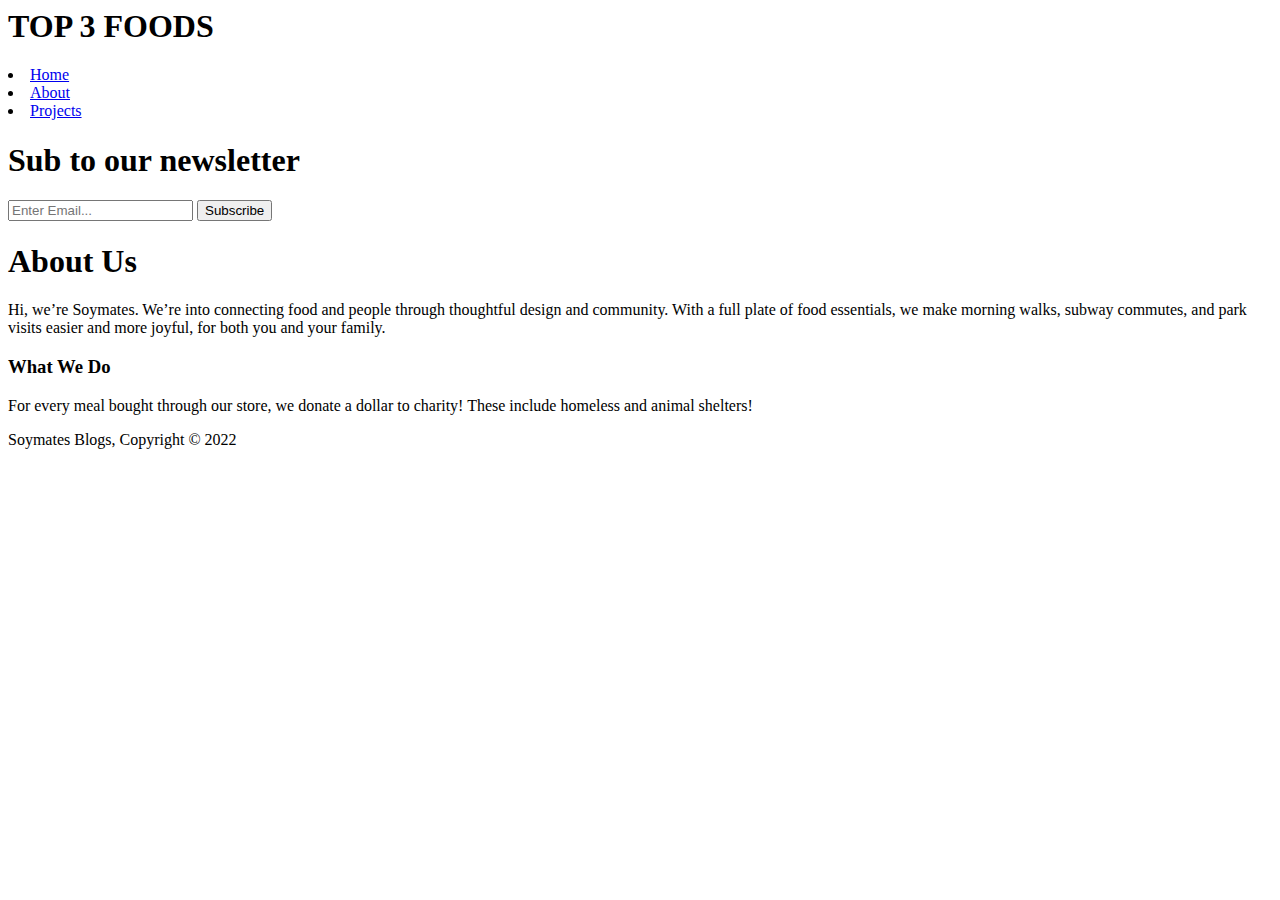
==== about.html @ 638629ad "Create about.html" ====
<html>
    <head>
        <title>America | About</title>
        <link rel="stylesheet" href="./css/style.css">
      </head>
        <body>
            <header>
                <div class="container">
                    <div id="branding">
                        <h1>TOP <span class="highlight">3</span> FOODS</h1>
                    </div>
                    <nav>
                        <u1>
                        <li><a href="indexx.html">Home</a></li>
                        <li class="current"><a href="about.html">About</a></li>
                        <li><a href="services.html">Projects</a></li>
                    </u1></nav>
                </div>
            </header>
           
            <section id="newsletter">
                <div class="container">
                    <h1> Sub to our newsletter </h1>
                    <form>
<input type="email" placeholder= "Enter Email...">
<button type="submit" class="button_1">Subscribe</button>
                    </form>
                </div>
            </section>
        </section>
        <section id ="main">
        <div class="container">
          <article id="main-col">
        <h1 class="page-title">About Us</h1>
        <p>Hi, we’re Soymates.
            We’re into connecting food and people through thoughtful design and community. With a full plate of food essentials, we make morning walks, subway commutes, and park visits easier and more joyful, for both you and your family.</p>
        </article>
        <aside id="sidebar">
            <div class="dark">
<h3> What We Do</h3>
<p>For every meal bought through our store, we donate a dollar to charity! These include homeless and animal shelters!</p>
       </div>
     </aside>
          </div>
        </section>
        <footer>
            <div class="container">
            <p>Soymates Blogs, Copyright &copy; 2022</p>
        </div>
        </footer>
        </body>
    
</html>
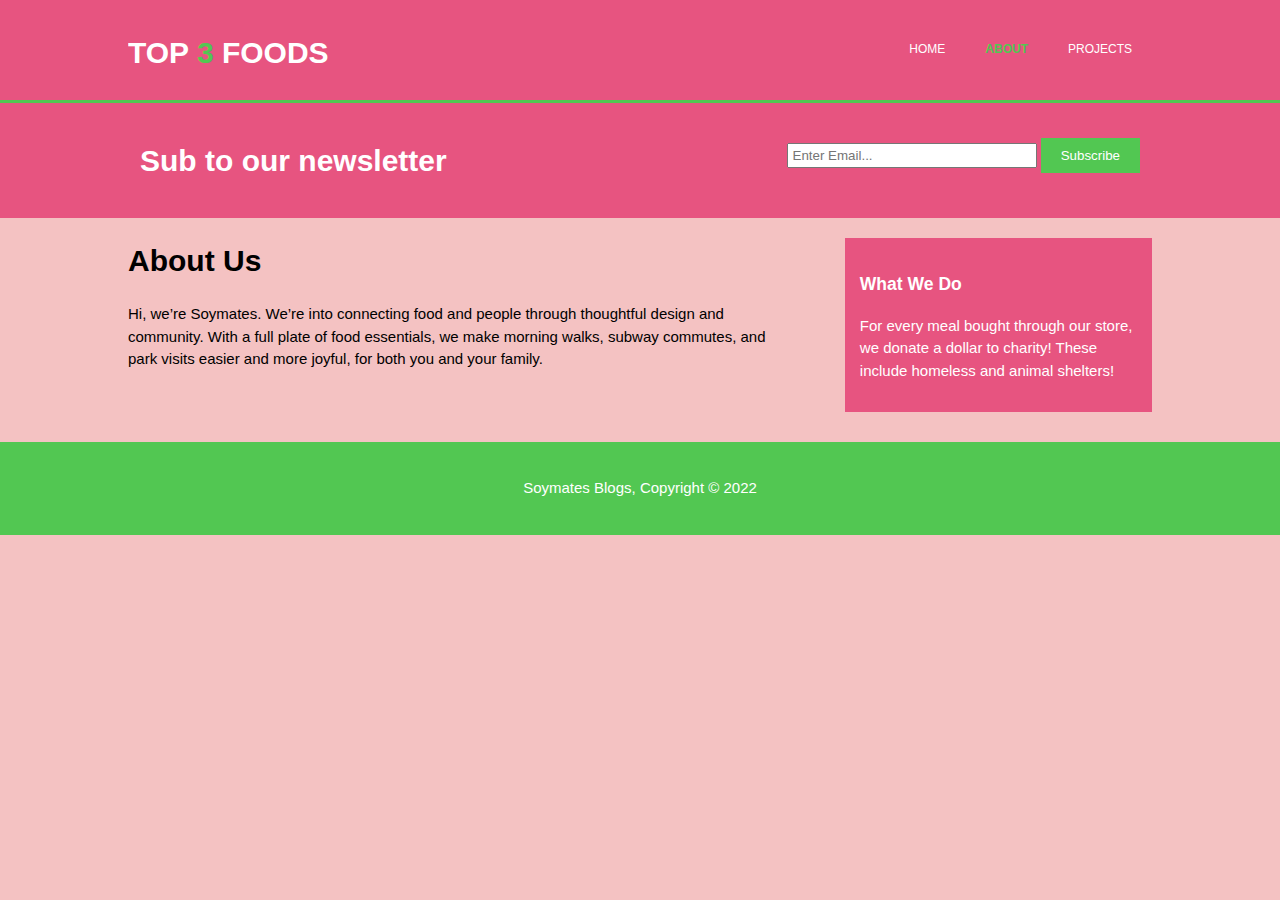
==== commit 4e22c6c5: "Update about.html" ====
--- a/about.html
+++ b/about.html
@@ -1,7 +1,7 @@
 <html>
     <head>
         <title>America | About</title>
-        <link rel="stylesheet" href="./css/style.css">
+        <link rel="stylesheet" href="style.css">
       </head>
         <body>
             <header>
--- a/style.css
+++ b/style.css
@@ -0,0 +1,153 @@
+body{
+    font:15px/1.5 Arial, Helvetica, sans-serif;
+    padding:0;
+    margin:0;
+    background-color:F4C2C2;
+}
+
+.container{
+    width:80%;
+    margin: auto;
+    overflow:hidden;
+}
+
+
+header{
+    background:#E75480;
+    color:#ffffff;
+    padding-top:30px;
+    min-height:70px;
+    border-bottom:rgb(82, 199, 82) 3px solid;
+}
+
+ul{
+    margin:0;
+    padding:0;
+}
+
+
+.button_1{
+    height:35px;
+    background:rgb(82, 199, 82);
+    border:0;
+    padding-left:20px;
+    padding-right:20px;
+    color:#ffffff;
+}
+
+.dark{
+    padding:15px;
+    background:#E75480;
+    color:white;
+    margin-top:10px;
+    margin-bottom:10px;
+}
+header a{
+    color:#ffffff;
+    text-decoration: wavy;
+    text-transform: uppercase;
+    font-size:12px;
+}
+
+header li{
+    float:left;
+    display:inline;
+    padding: 0 20px 0 20px;
+}
+
+header #branding{
+    float: left;
+}
+
+header #branding h1{
+    margin:0;
+}
+
+header nav{
+    float:right;
+    margin-top:10px;
+}
+
+header .highlight, header .current a {
+    color:rgb(82, 199, 82);
+    font-weight:bold;
+}
+
+header a:hover{
+    color:#ffffff;
+    font-weight:bold;
+}
+/* FIXXXXXXXXXXX*/
+#showcase{
+    min-height:400px;
+    background:url('.img/ch.jpg./img/showcase.jpg') no-repeat 0 -400px;
+    text-align: center;
+    color:#ffffff;
+}
+
+#showcase h1{
+    margin-top:100px;
+    font-size:55px;
+    margin-bottom:10px;
+}
+
+#showcase p{
+    font-size:20px;
+}
+/*newsletter*/
+
+#newsletter{
+    padding:15px;
+    color:#ffffff;
+    background:#E75480;
+}
+
+#newsletter h1{
+    float:left;
+}
+
+#newsletter form{
+    float:right;
+    margin-top:20px;
+}
+
+#newsletter input[type="email"]{
+    padding:4px;
+    height:25px;
+    width:250px;
+}
+
+/* Boxes */
+
+#boxes{
+    margin-top:20px;
+}
+
+#boxes .box{
+    float:left;
+    text-align:center;
+    width:30%;
+    padding:10px;
+}
+
+#boxes .box img{
+    width:90px;
+}
+/* sidebar*/
+aside#sidebar{
+    float:right;
+    width:30%;
+    margin-top:10px;
+}
+/*Main-col*/
+article#main-col{
+    float:left;
+    width:65%;
+}
+footer{
+    padding:20px;
+    margin-top:20px;
+    color:#ffffff;
+    background-color:rgb(82, 199, 82);
+    text-align:center;
+}
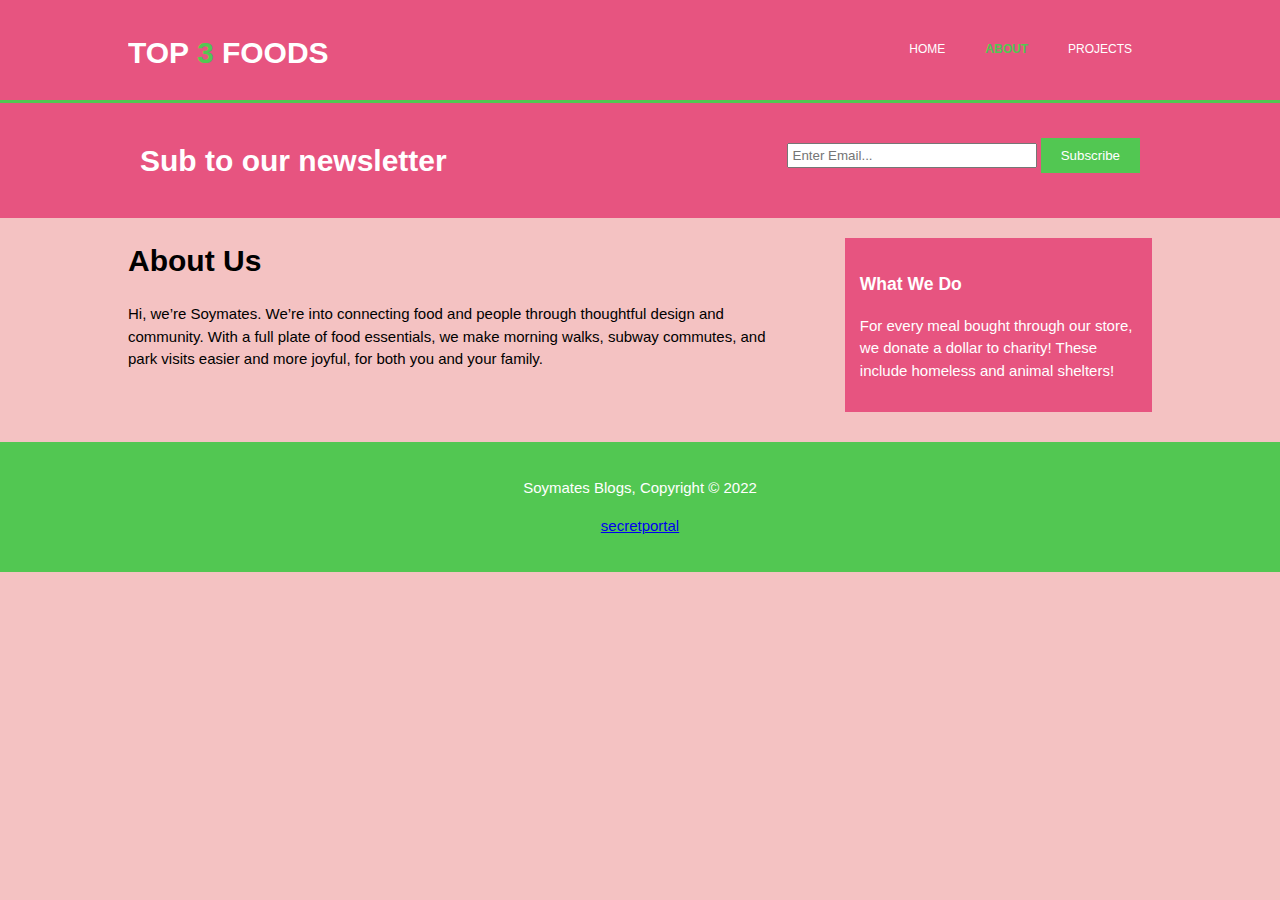
==== commit 0b6e59de: "d" ====
--- a/about.html
+++ b/about.html
@@ -11,7 +11,7 @@
                     </div>
                     <nav>
                         <u1>
-                        <li><a href="indexx.html">Home</a></li>
+                        <li><a href="index.html">Home</a></li>
                         <li class="current"><a href="about.html">About</a></li>
                         <li><a href="services.html">Projects</a></li>
                     </u1></nav>
@@ -46,6 +46,7 @@
         <footer>
             <div class="container">
             <p>Soymates Blogs, Copyright &copy; 2022</p>
+            <p><a href="page1.html">secretportal</a></p>
         </div>
         </footer>
         </body>
--- a/style.css
+++ b/style.css
@@ -18,6 +18,7 @@
     padding-top:30px;
     min-height:70px;
     border-bottom:rgb(82, 199, 82) 3px solid;
+    float-left;
 }
 
 ul{
@@ -78,12 +79,16 @@
     font-weight:bold;
 }
 /* FIXXXXXXXXXXX*/
+
 #showcase{
-    min-height:400px;
-    background:url('.img/ch.jpg./img/showcase.jpg') no-repeat 0 -400px;
-    text-align: center;
-    color:#ffffff;
+     min-height:400px;
+     background:url('../img/showcase.jpg') no-repeat ;
+     text-align: center;
+     background-size: 100%;
+     text-align:center;
+     color:#ffffff;
 }
+
 
 #showcase h1{
     margin-top:100px;
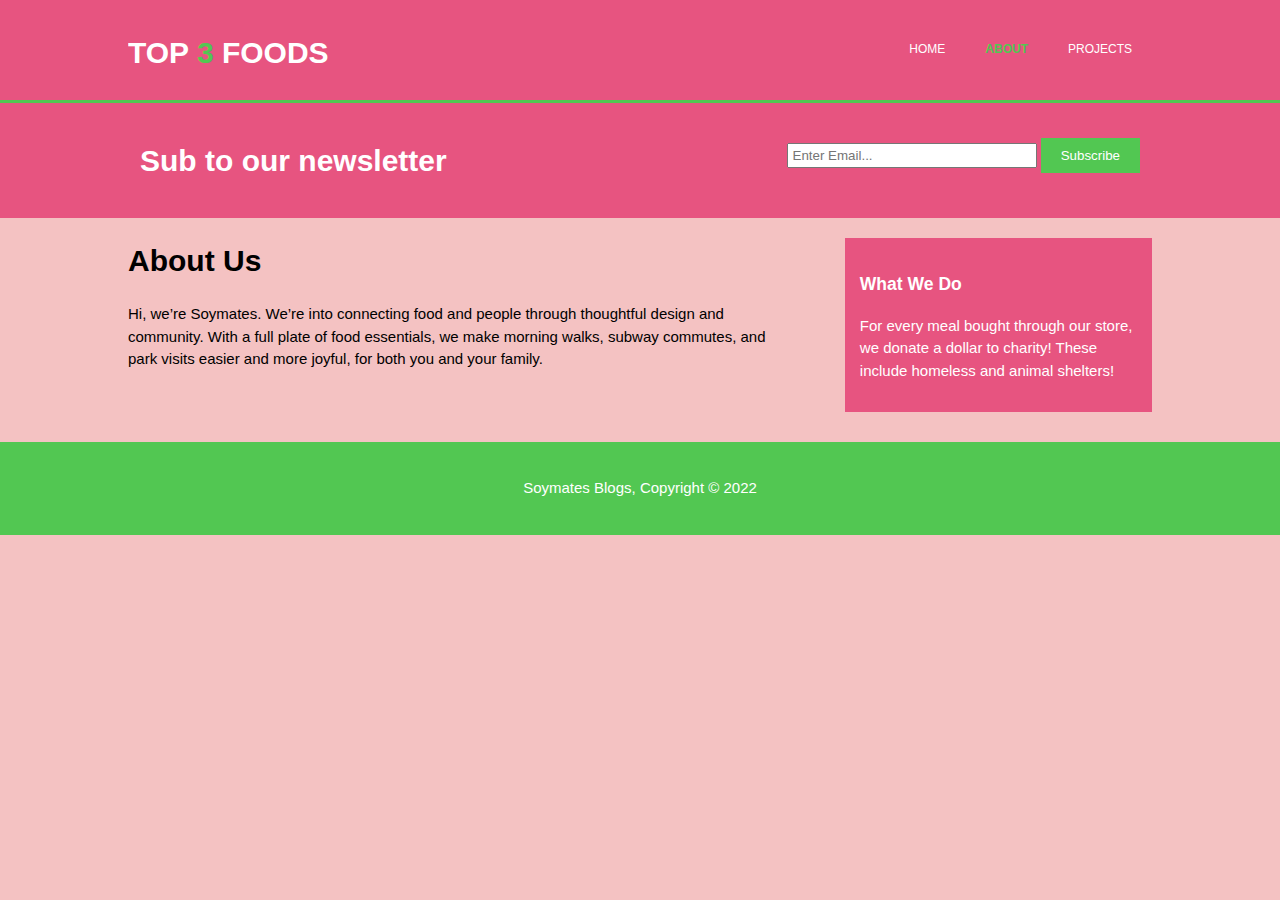
==== commit 023d5bd8: "helloo" ====
--- a/about.html
+++ b/about.html
@@ -46,7 +46,6 @@
         <footer>
             <div class="container">
             <p>Soymates Blogs, Copyright &copy; 2022</p>
-            <p><a href="page1.html">secretportal</a></p>
         </div>
         </footer>
         </body>
